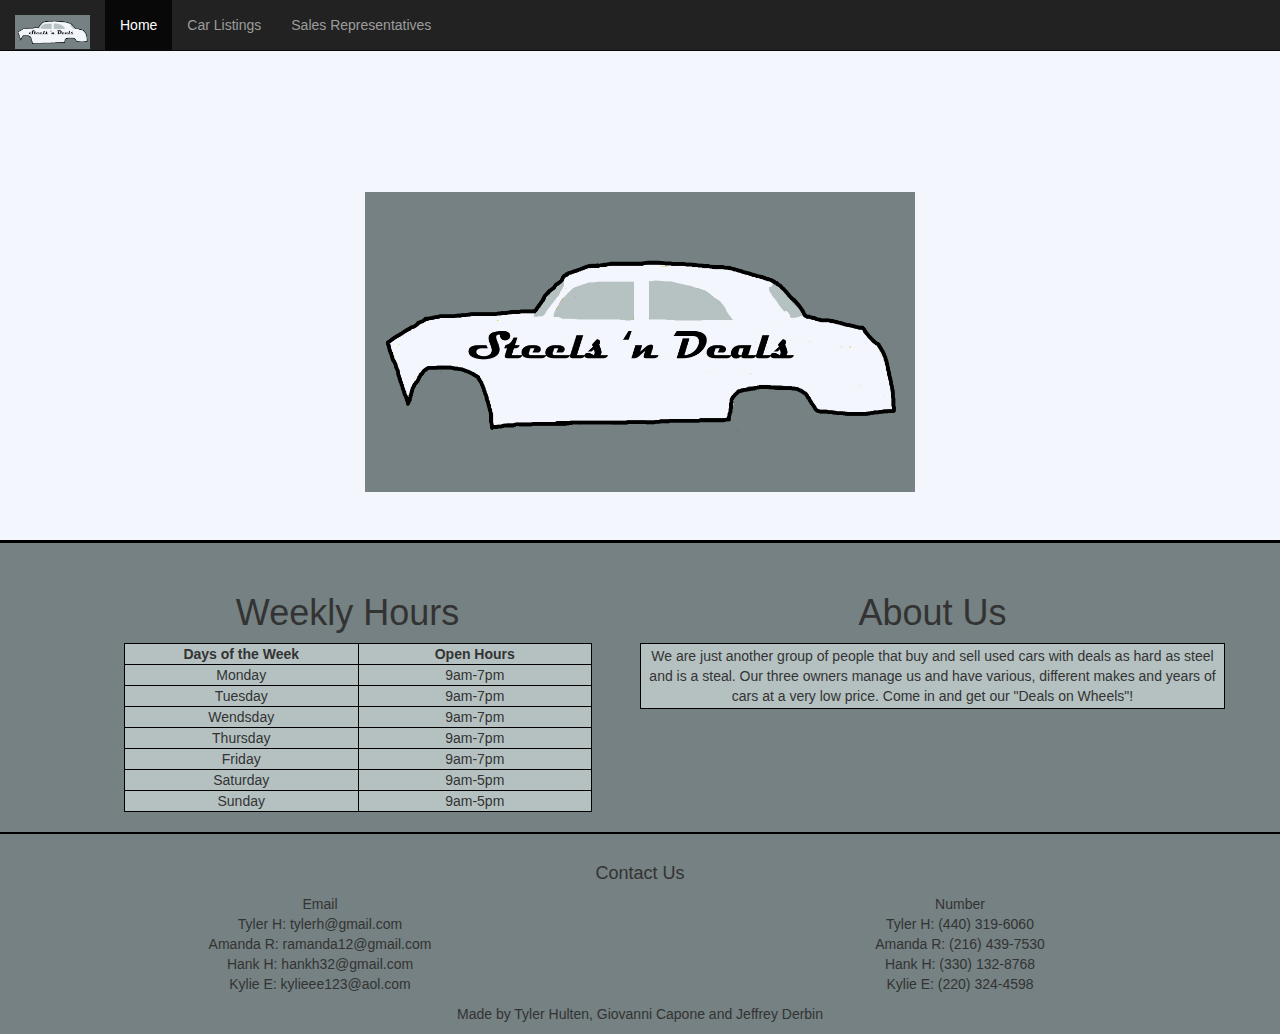
==== index.html @ 2b2301ef "Add files via upload" ====
<!DOCTYPE html>
<html lang="en">
  <head>
    <meta charset="utf-8">
    <meta http-equiv="X-UA-Compatible" content="IE=edge">
    <meta name="viewport" content="width=device-width, initial-scale=1">
    <script src="https://ajax.googleapis.com/ajax/libs/jquery/1.12.4/jquery.min.js"></script>
    <!-- Bootstrap CSS -->
    <link rel="stylesheet" href="https://maxcdn.bootstrapcdn.com/bootstrap/3.3.7/css/bootstrap.min.css" integrity="sha384-BVYiiSIFeK1dGmJRAkycuHAHRg32OmUcww7on3RYdg4Va+PmSTsz/K68vbdEjh4u" crossorigin="anonymous">
        <!-- Bootstrap JavaScript -->
    <script src="https://maxcdn.bootstrapcdn.com/bootstrap/3.3.7/js/bootstrap.min.js" integrity="sha384-Tc5IQib027qvyjSMfHjOMaLkfuWVxZxUPnCJA7l2mCWNIpG9mGCD8wGNIcPD7Txa"                  crossorigin="anonymous"></script>
    <!-- Custom styles for this template -->
    <link href="blog.css" rel="stylesheet">
    <title>Home</title>
    <link rel="icon" href="logo.png"> <!-- Web Icon -->
    <link href="style.css" rel="stylesheet" type="text/css"> <!-- Links Style Sheet -->
  </head>
  <body>
    <nav class="navbar navbar-inverse navbar-fixed-top"><!-- Creates the navbar -->
      <div class="container-fluid">
        <div class="navbar-header">
          <button type="button" class="navbar-toggle" data-toggle="collapse" data-target="#myNavbar">
            <span class="icon-bar"></span>
            <span class="icon-bar"></span>
            <span class="icon-bar"></span>                        
          </button>
          <a class="navbar-brand" href="index.html"><img src="logo.png" width="75" height="34" alt="logo"></a>
        </div>
        <div class="collapse navbar-collapse" id="myNavbar">
          <ul class="nav navbar-nav">
            <li class="active"><a href="#">Home</a></li>
            <li><a href="list.html">Car Listings</a></li>
            <li><a href="sales.html">Sales Representatives </a></li>
          </ul>
        </div>
      </div>
    </nav>
    <div class="jumbotron">
      <div class="container text-center"> <!-- Creates the header for the page -->
        <div class="fade">
          <h1>Steels n’ Deals</h1>      
          <p>Get Your Dream Steel</p>
        </div>
        <img src="logo.png" alt="logo">
      </div>
    </div>
    <div class="container">
      <div class="row"> 
        <div class="col-sm-6" id="wall">
          <h1 class="text-center" id="hours">Weekly Hours</h1>
            <table id="table"> <!-- Creates the table for hours of operation -->
              <tbody>
              <tr>
                <th>Days of the Week</th>
                <th>Open Hours</th>
              </tr>
              
              <tr>
              <td>Monday</td>
                <td>9am-7pm</td>  
              </tr>
          
              <tr>
              <td>Tuesday</td>
                <td>9am-7pm</td>  
              </tr>
          
              <tr>
              <td>Wendsday</td>
                <td>9am-7pm</td>  
              </tr>
          
              <tr>
              <td>Thursday</td>
                <td>9am-7pm</td>  
              </tr>
              
              <tr>
              <td>Friday</td>
                  <td>9am-7pm</td>  
              </tr>
          
              <tr>
              <td>Saturday</td>
                <td>9am-5pm</td>  
              </tr>
          
              <tr>
              <td>Sunday</td>
                <td> 9am-5pm</td>  
              </tr>
                </tbody>
            </table>
        </div>
        <div class="col-sm-6 text-center">
        <h1>About Us</h1> <!-- About us paragraph -->
        <p id="about">We are just another group of people that buy and sell used cars with deals as hard as steel and is a steal. Our three owners manage us and have various, different makes and years of cars at a very low price. Come in and get our "Deals on Wheels"!</p>
        </div>
      </div>
    </div>
    <hr>
  
     <footer class="container-fluid text-center">
        <h4>Contact Us</h4>
        <div class="row">
          <div class="col-xs-6">
            Email 
            <p>
                   Tyler H: <a href="mailto:tylerh@gmail.com">tylerh@gmail.com</a> 
              <br> Amanda R: <a href="mailto:ramanda12@gmail.com">ramanda12@gmail.com</a> 
              <br> Hank H:  <a href="mailto:hankh32@gmail.com">hankh32@gmail.com</a> 
              <br> Kylie E: <a href="mailto:kylieee123@aol.com">kylieee123@aol.com</a>
            </p> 
          </div>
        
          <div class="col-xs-6">
            Number 
            <p> 
                   Tyler H: (440) 319-6060 
              <br> Amanda R: (216) 439-7530 
              <br> Hank H: (330) 132-8768 
              <br> Kylie E: (220) 324-4598 
            </p>
          </div>
        </div>
      
      <div class="row">
        <div class="col-xs-12">
          <p>Made by Tyler Hulten, Giovanni Capone and Jeffrey Derbin</p>
        </div>
      </div>
    </footer>
  </body>
</html>
---- style.css ----
html, body {
  height: 100%;
  width: 100%;
  background-color: #758182;/*changes the background color.*/
  font-family: 'Lucida Sans', 'Lucida Sans Regular', 'Lucida Grande', 'Lucida Sans Unicode', Geneva, Verdana, sans-serif;/*changes the font.*/
  color: #333333;/*makes everything the same font color.*/
}

caption {
  color: #333333;/*changes font color of the captions to match the font color of the website.*/
}

.jumbotron {
  border-bottom: 3px solid black;/*adds a solid black line to the bottom of the jumbotron as a separator*/
}

.fade{
  animation: fade-in 3s forwards;
}
@keyframes fade-in {
  from {
    opacity: 0;
  }
  to {
    opacity: 1;
  }
}

li .img-rounded {
  width: 40em;/*gives every car listing image the same width.*/
  height: 20em;/*gives every car listing image the same height.*/
  /*centers the images.*/
  margin-left: auto;
  margin-right: auto;
}

img {
  object-fit: cover;/*makes the images fit the sizes without changing the aspect ratio.*/
}

.img-rounded {
  border: 3px solid black;/*adds a solid black border around rounded images.*/
}

hr {
  border: 1px solid black;/*changes the hr tags to be black instead of grey.*/
}

a:link, a:visited {
  color: #333333;/*makes the a tags the same color as everything else.*/
  text-decoration: none;/*removes underline from a tags.*/
}

a:hover, a:active {
  color: violet;/*changes the color of the a tags to a bright color when hovered over.*/
  text-decoration: underline;/*adds an underline to the a tag when hovered over.*/
}

ul#items {
  padding: 0px;
}

table {
  background-color: #B5C1C1;/*changes the background color of the tables to make them easier to read.*/
}

table, thead{
  border:1px solid black;/*adds a solid black border around the table and thead tags.*/
  width:80%;/*makes the table and thead take up 80% of the parent.*/
  text-align: center;/*makes the text within the table cells centered.*/
  
}
td,th{
  border:1px solid black;/*adds a solid black border around the td and th tags.*/
  width:50%;/*makes the td and th take up 50% of the parent.*/
  text-align: center;/*makes the text within the table cells centered.*/
}

.col-sm-6 {
  padding: 0px;/*removes padding from anything with the col-sm-6 class.*/
}

.col-sm-6 p {
  margin: 0px;/*removes padding from p tags within something with the col-sm-6 class.*/
}


@media only screen and (max-width: 480px) {
  /*makes the logo in the jumbotron have max width and height on smartphones.*/
  .jumbotron img {
    width: 100%;
    height: 100%;
  }
  /*changes the salse reps' photos to scale down to phones*/
  .col-xs-4 .img-rounded {
    width: 10em;
    height: 15em;
  }
  /*scales down the car listing images to fit on phones*/
  li .img-rounded {
    width: 20em;
    height: 10em;
  }

  input#myInput {
    width: 50%;
    padding: 3px 5px 3px 10px;
    float: left;
  }
  
  table{
    width:100%;
    
  }
}

@media only screen and (min-width: 481px) and (max-width: 768px) {
  /*makes the logo in the jumbotron have max width and height on tablets.*/
  .jumbotron img {
    width: 100%;
    height: 100%;
  }
  /*changes the salse reps' photos to scale down to tablets*/
  .col-xs-4 .img-rounded {
    width: 15em;
    height: 22.5em;
  }
  /*scales down the car listing images to fit on tablets*/
  li .img-rounded {
    width: 30em;
    height: 15em;
  }

  input#myInput {
    width: 50%;
    padding: 3px 5px 3px 10px;
    float: left;
  }

  table{
    width:100%;
  }
}

@media only screen and (min-width: 769px) {
  /*changes the logo's size on computers.*/
  .jumbotron img {
    width: 550px;
    height: 300px;
  }
  /*changes the size of the sales reps to be the same.*/
  .col-xs-4 .img-rounded {
    width: 20em;
    height: 30em;
  }

  #myUL li {
    width: 50%;/*makes the box around the cars smaller on the car list page.*/
    /*centers the li tags in the car list page.*/
    margin-left: auto;
    margin-right: auto;
  }

  table{
    margin-left: 69px;/*moves the table more under the weekly hours title.*/
  }
}

.color{
  background:white
}

#car{
  width: 100%;
  height: auto;
}

#slogan{
  border: solid black 1px
}

#about{
   background-color: #B5C1C1;/*makes the about more readable.*/
  border: solid black 1px;
  padding: 2px;
}

.jumbotron{
   background-color: #F3F6FD;
}

#person1, #person2, #person3, #person4 {
  background-color: #B5C1C1;
  border: solid black 1px;
}

#top-margin{
  margin-top: 60px;
}

#info-color{
  background-color: #B5C1C1;
  padding-top: 25px;
  border: solid black 1px;
}


ul#myUL li {
  /*adds a border on the left and right of the inside list items*/
  border-left: 3px solid black;
  border-right: 3px solid black;
}

ul#myUL li.top {
  border-top: 4px solid black;/*adds a border to the top of the first car to close the border on the top*/
}

ul#myUL li.bottom {
  border-bottom: 3px solid black;/*adds a border to the bottom of the last car to close the border on the bottom*/
}
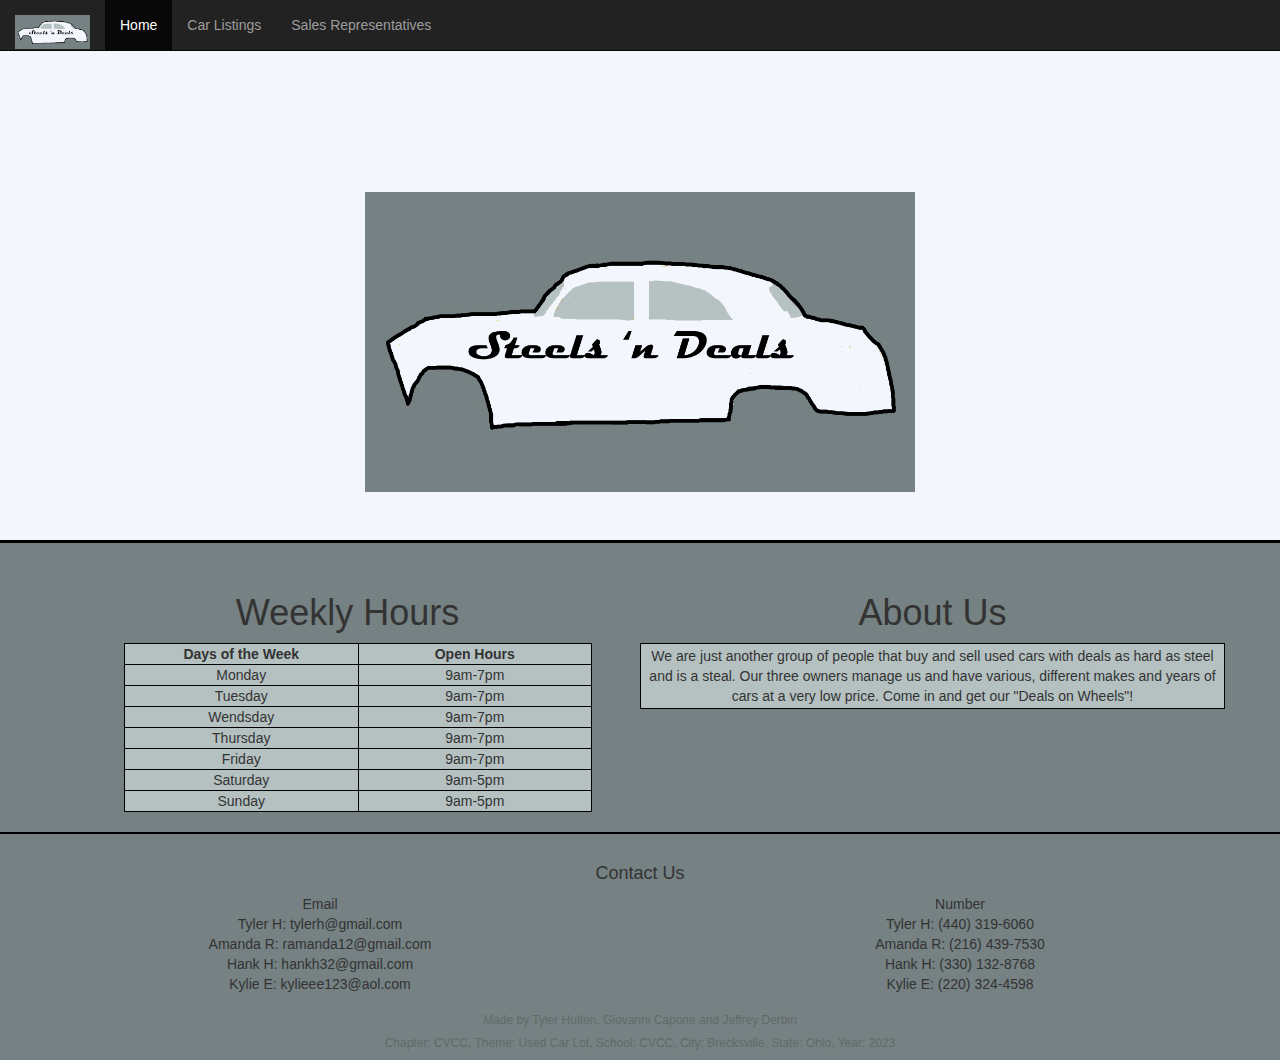
==== commit 961b99dc: "Add files via upload" ====
--- a/index.html
+++ b/index.html
@@ -126,9 +126,10 @@
       
       <div class="row">
         <div class="col-xs-12">
-          <p>Made by Tyler Hulten, Giovanni Capone and Jeffrey Derbin</p>
+          <h6 id="credits">Made by Tyler Hulten, Giovanni Capone and Jeffrey Derbin</h6>
+          <h6 id="credits">Chapter: CVCC, Theme: Used Car Lot, School: CVCC, City: Brecksville, State: Ohio, Year: 2023</h6>
         </div>
       </div>
     </footer>
   </body>
-</html>
+</html>--- a/style.css
+++ b/style.css
@@ -204,7 +204,6 @@
   border: solid black 1px;
 }
 
-
 ul#myUL li {
   /*adds a border on the left and right of the inside list items*/
   border-left: 3px solid black;
@@ -217,4 +216,8 @@
 
 ul#myUL li.bottom {
   border-bottom: 3px solid black;/*adds a border to the bottom of the last car to close the border on the bottom*/
+}
+
+#credits{ /*changes the opacity of the required information*/
+  opacity: 0.3;
 }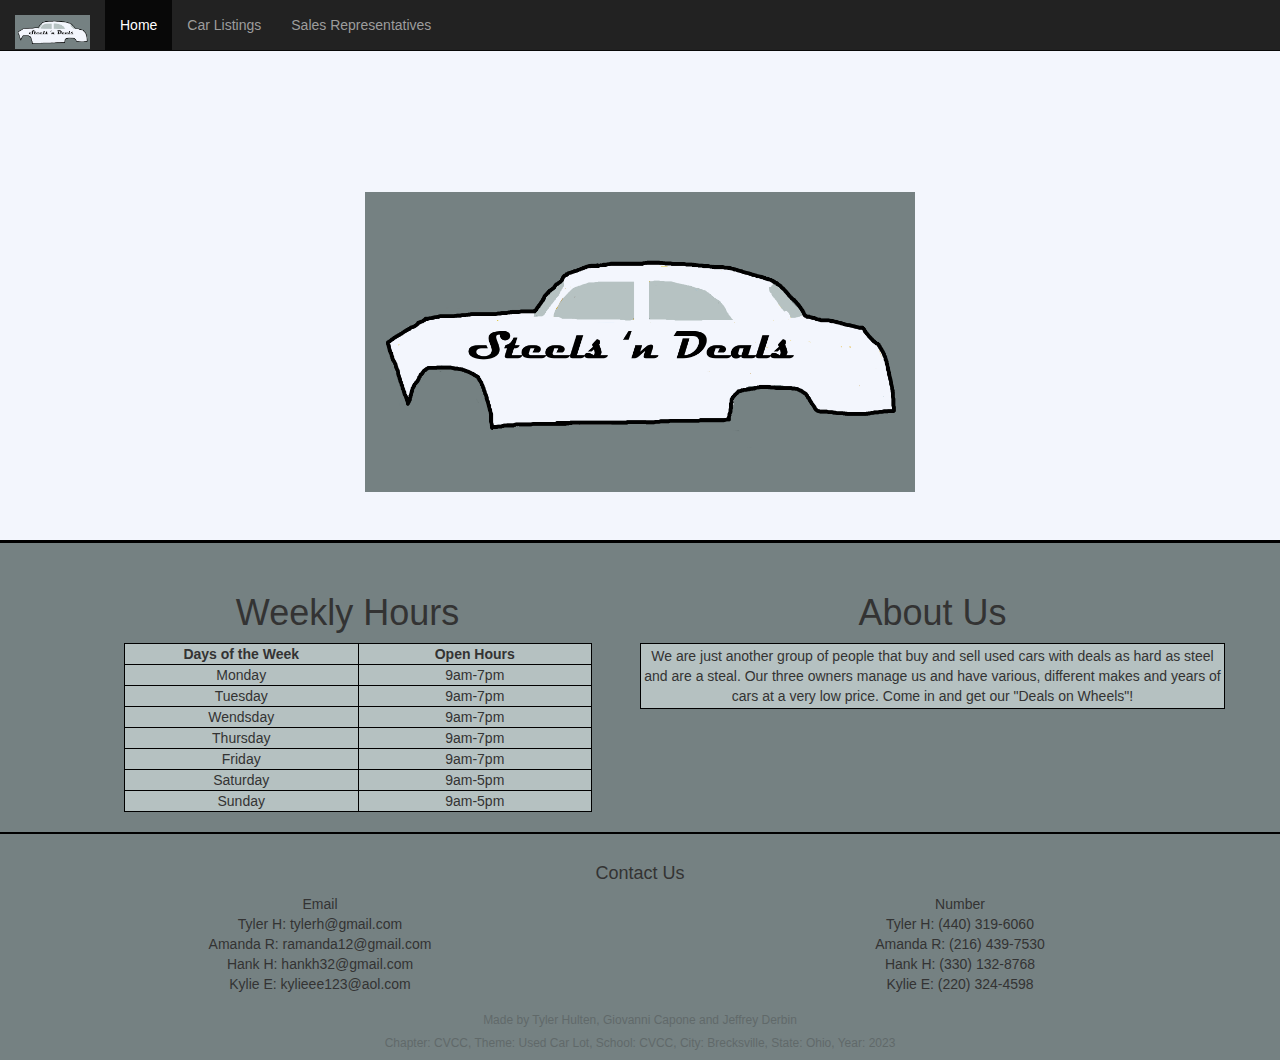
==== commit f4700cbd: "Add files via upload" ====
--- a/index.html
+++ b/index.html
@@ -94,7 +94,7 @@
         </div>
         <div class="col-sm-6 text-center">
         <h1>About Us</h1> <!-- About us paragraph -->
-        <p id="about">We are just another group of people that buy and sell used cars with deals as hard as steel and is a steal. Our three owners manage us and have various, different makes and years of cars at a very low price. Come in and get our "Deals on Wheels"!</p>
+        <p id="about">We are just another group of people that buy and sell used cars with deals as hard as steel and are a steal. Our three owners manage us and have various, different makes and years of cars at a very low price. Come in and get our "Deals on Wheels"!</p>
         </div>
       </div>
     </div>
